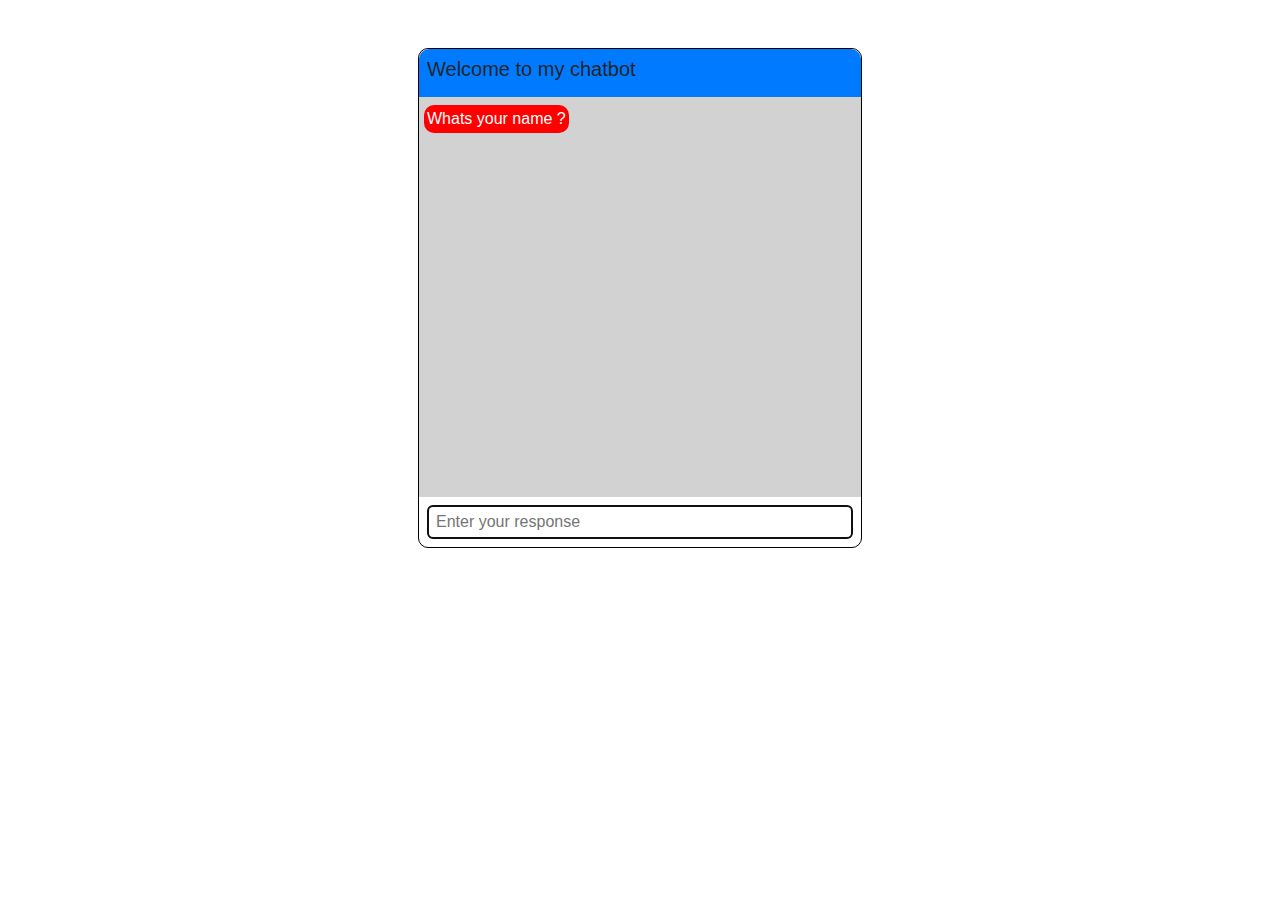
==== Mychatbot.html @ f6ea52bd "Add files via upload" ====
<!DOCTYPE html>
<html>
<head>
	<title>My custom chatbot</title>

<meta name="viewport" content="width=device-width, initial-scale=1.0">

	<link rel="stylesheet" href="https://cdn.jsdelivr.net/npm/bootstrap@4.5.3/dist/css/bootstrap.min.css">
	<style type="text/css">

		#ans{
			width: 100%;
    border: 1px solid black;
    border-radius: 5px;
		}
		.body{
			background: #d2d2d2;
			height: 400px;
			max-height: 400px;
			overflow-y: auto;
			position: relative;
		}
		.outercontainer{
			border-radius: 10px;
			border: 1px solid black;
			width: 40%;
			 }

		.container{
			 display: flex;
			  justify-content: center;
			  flex-flow: column;
			  align-items: center;
			 }
		.heading{
			border-top-right-radius: 10px;
			border-top-left-radius: 10px;
		}

		.question{
			background: red;
			padding: 2px 3px;
			margin-left: 5px;
			border-radius: 10px;
			display: inline-block;
			margin-bottom: 40px;
			max-width: 70%;
			color: #fff;
		}
		.auto{
			margin-bottom: 5px !important; 
		}
		.answer{
			background: black;
			color: #fff;
			padding: 2px 3px;
			border-radius: 10px;
			display: inline-block;
			float: right;
			margin-top: -20px;
			max-width: 70%;
			margin-right: 5px;
		}

		.overlay{
			background: rgba(0,0,0,0.2);
		    width: 100%;
		    height: 100%;
		    z-index: 100;
		    position: absolute;
		    display: none;
		}

		.overlay img{
			width: 100px;
			margin-top: 35%;
		}

		@media screen and (max-width: 768px) {
		 .outercontainer{
			width: 80% !important;
			 }
		}
		@media screen and (max-width: 435px) {
		 .outercontainer{
		 	margin-top: 10px !important;
			width: 100% !important;
			 }
		}
	</style>
</head>
<body>
	<div class="container ">
		<div class="outercontainer mt-5">
			<div class="heading p-2 bg-primary">
				<h5 class="">Welcome to my chatbot</h5>
			</div>
			<div class="body">
				<div class="overlay text-center" id="overlay">
					<img src="image/loader.gif" class="">
				</div>
			</div>
			<div class="inmsg p-2">
				<input type="text" id="ans" placeholder="Enter your response" class="py-1 px-2" required/>
			</div>
		</div>
	</div>

<script src="https://code.jquery.com/jquery-3.5.1.slim.min.js"></script>
<script src="https://cdn.jsdelivr.net/npm/bootstrap@4.5.3/dist/js/bootstrap.bundle.min.js"></script>
<script src="https://code.jquery.com/jquery-3.5.1.slim.min.js"></script>
<script src="https://cdn.jsdelivr.net/npm/popper.js@1.16.1/dist/umd/popper.min.js" ></script>
<script src="https://cdn.jsdelivr.net/npm/bootstrap@4.5.3/dist/js/bootstrap.min.js"></script>
<script type="text/javascript">

	var questions = [
    'Whats your name ?',
    'Where are you from?',
    'What\'s your age?',
    'What profile you are working on?',
    'It was nice talking you :)'
];

var num = 0;


var inputBox = document.querySelector("#ans");
var output = document.querySelector(".body");
// output.innerHTML = questions[num];
var p = document.createElement("P");
	p.setAttribute("class","question mt-2");
  p.innerHTML = questions[num];
output.appendChild(p);


function generate(v){
	var c = document.createElement("P");
	c.setAttribute("class","question mt-2 auto");
  c.innerHTML = v;

  return c;
}


function showResponse() {
  var input = inputBox.value;
  if(inputBox.value == "") {
    
  }else {
  if(num == 0) {
  	c=generate(`Hii ${input}`);
	output.appendChild(c);
	inputBox.value="";
  	document.getElementById("overlay").style.display="block";
    ++num;
    setTimeout(changeQuestion, 2000);
  } else if(num == 1) {
    c=generate(`${input} must be a good place`);
	output.appendChild(c);
	inputBox.value="";
    document.getElementById("overlay").style.display="block";
    ++num;
    setTimeout(changeQuestion, 2000);
  } else if(num == 2) {
    c=generate(`So you are ${2020 - input} born`);
	output.appendChild(c);
	inputBox.value="";
    document.getElementById("overlay").style.display="block";
        ++num;
    setTimeout(changeQuestion, 2000);
  } else if(num == 3) {
    
    c=generate(`Awesome ${input}`);
	output.appendChild(c);
	inputBox.value="";
	document.getElementById("overlay").style.display="block";
    ++num;
    setTimeout(changeQuestion, 2000);
  }
  }
}

function changeQuestion() {
	document.getElementById("overlay").style.display="none";
  inputBox.setAttribute("placeholder", "Enter your response");
  output.innerHTML+="<br>";
  var p = document.createElement("P");
	p.setAttribute("class","question");
  p.innerHTML = questions[num];
output.appendChild(p);
  if(num == 4) {
    inputBox.style.display = "none";
  }
}




	$("#ans").on('keypress', function(e) {
  if(e.which == 13) {
  output.innerHTML+="<br>";

   var res = document.getElementById('ans').value;
     var p = document.createElement("P");
     p.setAttribute("class","answer");
	  p.innerHTML = res;
	  output.appendChild(p);

  // document.getElementById('ans').value="";
    showResponse();
  }
});


//autofocus on input box
$("#ans").focus();
</script>

</body>
</html>
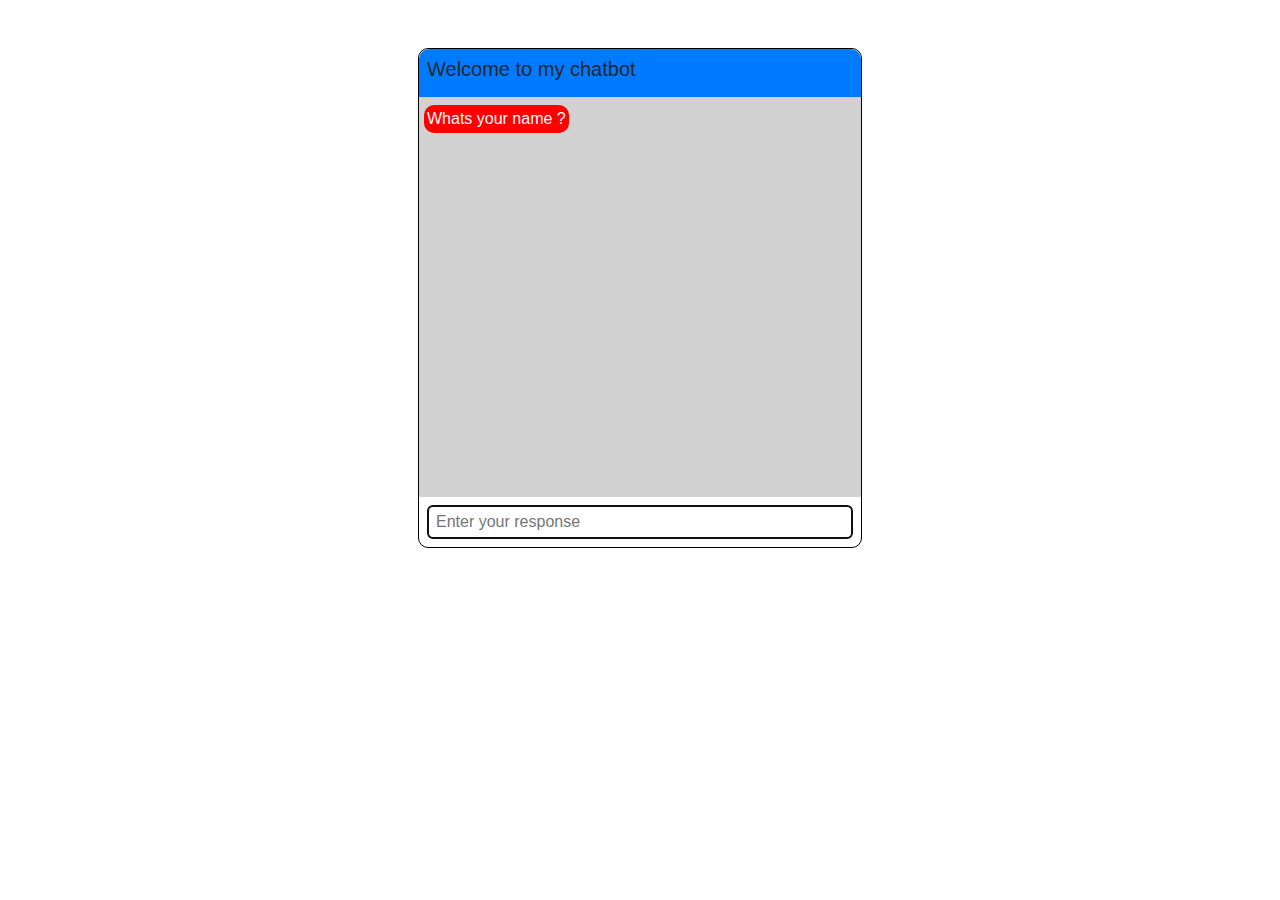
==== commit f201194f: "Update Mychatbot.html" ====
--- a/Mychatbot.html
+++ b/Mychatbot.html
@@ -19,6 +19,7 @@
 			max-height: 400px;
 			overflow-y: auto;
 			position: relative;
+			scroll-behavior: smooth;
 		}
 		.outercontainer{
 			border-radius: 10px;
@@ -76,6 +77,10 @@
 			margin-top: 35%;
 		}
 
+		.typing{
+			width: 20px;
+		}
+
 		@media screen and (max-width: 768px) {
 		 .outercontainer{
 			width: 80% !important;
@@ -95,9 +100,9 @@
 			<div class="heading p-2 bg-primary">
 				<h5 class="">Welcome to my chatbot</h5>
 			</div>
-			<div class="body">
+			<div class="body" id="body">
 				<div class="overlay text-center" id="overlay">
-					<img src="image/loader.gif" class="">
+					<img src="image/loader_chat.gif" class="">
 				</div>
 			</div>
 			<div class="inmsg p-2">
@@ -118,7 +123,11 @@
     'Where are you from?',
     'What\'s your age?',
     'What profile you are working on?',
-    'It was nice talking you :)'
+    'How many years of experience do you have?',
+    'Do you have a zoom Id? yes or no?',
+    'Please enter your zoom Id',
+    'Please make a zoom Id so that we can process you further.',
+    'It was nice talking you :), we will contact you shortly.'
 ];
 
 var num = 0;
@@ -126,71 +135,166 @@
 
 var inputBox = document.querySelector("#ans");
 var output = document.querySelector(".body");
-// output.innerHTML = questions[num];
 var p = document.createElement("P");
 	p.setAttribute("class","question mt-2");
   p.innerHTML = questions[num];
 output.appendChild(p);
 
-
-function generate(v){
-	var c = document.createElement("P");
-	c.setAttribute("class","question mt-2 auto");
-  c.innerHTML = v;
-
-  return c;
-}
-
+function typing(){
+	var p = document.createElement("P");
+	p.setAttribute("class","question mt-2");
+	p.setAttribute("id","typing");
+    p.innerHTML = "Typing <img src='image/typing.gif' class='typing' >";
+    output.appendChild(p);
+}
+
+
+function scroll(){
+	 output.scrollBy(0,output.scrollHeight);
+}
+
+function chkint(n){
+	if (typeof(n)=="number"){
+		if(n<100){
+			return true;
+		}else{
+			return false;
+		}
+	}
+}
+
+function disableinput(){
+	$('#ans').prop('disabled', true);
+}
+function enableinput(){
+	$('#ans').prop('disabled', false);
+	$("#ans").focus();
+}
+
+var me;
 
 function showResponse() {
   var input = inputBox.value;
+  
   if(inputBox.value == "") {
     
   }else {
   if(num == 0) {
-  	c=generate(`Hii ${input}`);
-	output.appendChild(c);
-	inputBox.value="";
-  	document.getElementById("overlay").style.display="block";
+	disableinput();
+	me=`Hii ${input}`;
+	typing();
+	inputBox.value="";
     ++num;
     setTimeout(changeQuestion, 2000);
   } else if(num == 1) {
-    c=generate(`${input} must be a good place`);
-	output.appendChild(c);
-	inputBox.value="";
-    document.getElementById("overlay").style.display="block";
+	disableinput();
+
+    me=`${input} must be a good place`;
+	typing();
+	inputBox.value="";
     ++num;
     setTimeout(changeQuestion, 2000);
   } else if(num == 2) {
-    c=generate(`So you are ${2020 - input} born`);
-	output.appendChild(c);
-	inputBox.value="";
-    document.getElementById("overlay").style.display="block";
+	disableinput();
+  	if(chkint(parseInt(input))==true){
         ++num;
+
+  		me=`So you are ${2020 - input} born`;
+		inputBox.value="";
+  	}else{
+  		me="Please Enter proper input in digit";	
+		inputBox.value="";
+  	}
+	typing();
     setTimeout(changeQuestion, 2000);
   } else if(num == 3) {
-    
-    c=generate(`Awesome ${input}`);
-	output.appendChild(c);
-	inputBox.value="";
-	document.getElementById("overlay").style.display="block";
+	disableinput();
+    
+    me=`Awesome ${input}`;
+	typing();
+	inputBox.value="";
     ++num;
     setTimeout(changeQuestion, 2000);
-  }
+  }else if(num == 4) {
+	disableinput();
+  	if(chkint(parseInt(input))==true){
+    	++num;
+    	me=`It is good to hear that you have ${input} year of experience.`;
+    	inputBox.value="";
+    }else{
+    	me="Please Enter proper input in digit";
+    	inputBox.value="";
+    }
+	typing();
+    setTimeout(changeQuestion, 2000);
+  }else if(num == 5) {
+	disableinput();
+    
+	typing();
+	inputBox.value="";
+	if(`${input}`=="yes" || `${input}`=="Yes"){
+		++num;
+    me="Fantastic!!";
+	}else if(`${input}`=="no" || `${input}`=="No"){
+		num=num+2;
+    me="Oops!!";
+	}else{
+		me="Enter proper choise.";
+	}
+    setTimeout(changeQuestion, 2000);
+  }else if(num == 6) {
+	disableinput();
+    
+    me="";
+	typing();
+	inputBox.value="";
+	num=8;
+    setTimeout(changeQuestion, 2000);
+  }else if(num == 7) {
+	disableinput();
+    
+    me="";
+	typing();
+	inputBox.value="";
+	++num;
+    setTimeout(changeQuestion, 2000);
+  }else if(num == 8) {
+	disableinput();
+    
+    me="";
+	typing();
+	inputBox.value="";
+	++num;
+    setTimeout(changeQuestion, 2000);
+  }
+
   }
 }
 
 function changeQuestion() {
-	document.getElementById("overlay").style.display="none";
+	document.getElementById("typing").remove();
+
   inputBox.setAttribute("placeholder", "Enter your response");
+
   output.innerHTML+="<br>";
+
   var p = document.createElement("P");
-	p.setAttribute("class","question");
-  p.innerHTML = questions[num];
-output.appendChild(p);
-  if(num == 4) {
+  p.setAttribute("class","question");
+  if(me!=""){
+  p.innerHTML += me+"<br>"+ questions[num];
+  }else{
+  p.innerHTML += questions[num];
+  }
+
+
+ output.appendChild(p);
+
+ scroll();
+  if(num == 8) {
     inputBox.style.display = "none";
   }
+
+  enableinput();
 }
 
 
@@ -198,16 +302,19 @@
 
 	$("#ans").on('keypress', function(e) {
   if(e.which == 13) {
-  output.innerHTML+="<br>";
 
    var res = document.getElementById('ans').value;
-     var p = document.createElement("P");
+   if(res!=""){
+    output.innerHTML+="<br>";
+
+    var p = document.createElement("P");
      p.setAttribute("class","answer");
 	  p.innerHTML = res;
 	  output.appendChild(p);
 
-  // document.getElementById('ans').value="";
-    showResponse();
+     showResponse();
+    scroll();
+   }
   }
 });
 
@@ -217,4 +324,4 @@
 </script>
 
 </body>
-</html>+</html>
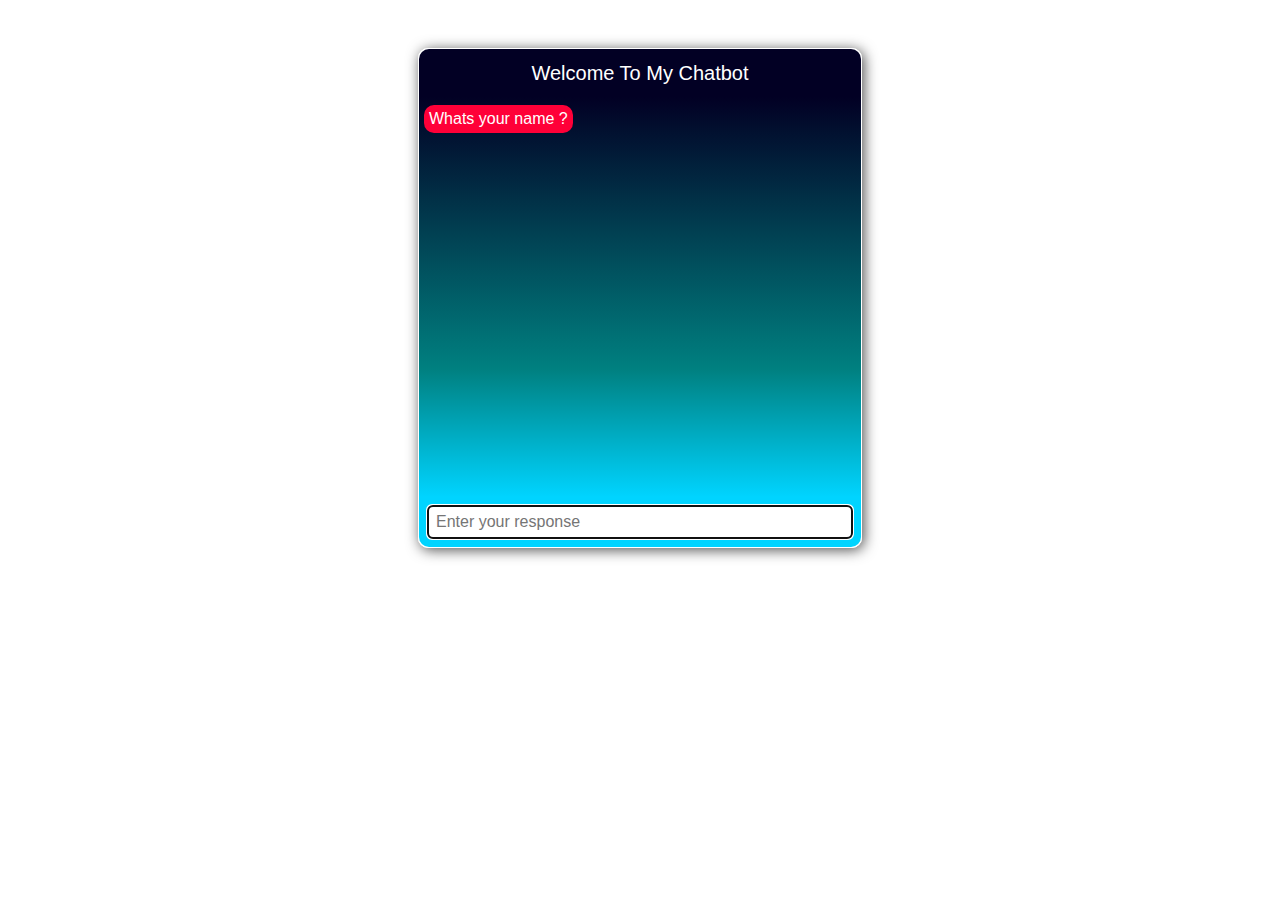
==== commit c8c2d9e7: "Update Mychatbot.html" ====
--- a/Mychatbot.html
+++ b/Mychatbot.html
@@ -14,7 +14,9 @@
     border-radius: 5px;
 		}
 		.body{
-			background: #d2d2d2;
+			/*background: #d2d2d2;*/
+			background: rgb(2,0,36);
+			background: linear-gradient(180deg, rgba(2,0,36,1) 0%, rgba(0,128,128,1) 68%, rgba(0,212,255,1) 100%);
 			height: 400px;
 			max-height: 400px;
 			overflow-y: auto;
@@ -23,8 +25,9 @@
 		}
 		.outercontainer{
 			border-radius: 10px;
-			border: 1px solid black;
+			border: 1px solid #fff;
 			width: 40%;
+			box-shadow: 2px 2px 14px 0px rgba(0,0,0,0.7);
 			 }
 
 		.container{
@@ -34,13 +37,22 @@
 			  align-items: center;
 			 }
 		.heading{
+			background-color: rgba(2,0,36,1);
+			color: #fff;
+			text-transform: capitalize;
 			border-top-right-radius: 10px;
 			border-top-left-radius: 10px;
 		}
 
+		.inmsg{
+			background-color: rgba(0,212,255,1);
+			border-bottom-right-radius: 10px;
+			border-bottom-left-radius: 10px;
+		}
+
 		.question{
-			background: red;
-			padding: 2px 3px;
+			background: #ff0038;
+			padding: 2px 5px;
 			margin-left: 5px;
 			border-radius: 10px;
 			display: inline-block;
@@ -52,9 +64,9 @@
 			margin-bottom: 5px !important; 
 		}
 		.answer{
-			background: black;
+			background: #ca2c92;
 			color: #fff;
-			padding: 2px 3px;
+			padding: 2px 5px;
 			border-radius: 10px;
 			display: inline-block;
 			float: right;
@@ -97,8 +109,8 @@
 <body>
 	<div class="container ">
 		<div class="outercontainer mt-5">
-			<div class="heading p-2 bg-primary">
-				<h5 class="">Welcome to my chatbot</h5>
+			<div class="heading p-2 text-center">
+				<h5 class="my-auto py-1">Welcome to my chatbot</h5>
 			</div>
 			<div class="body" id="body">
 				<div class="overlay text-center" id="overlay">
@@ -136,7 +148,7 @@
 var inputBox = document.querySelector("#ans");
 var output = document.querySelector(".body");
 var p = document.createElement("P");
-	p.setAttribute("class","question mt-2");
+	p.setAttribute("class","question mt-2 py-auto");
   p.innerHTML = questions[num];
 output.appendChild(p);
 
@@ -232,10 +244,10 @@
     
 	typing();
 	inputBox.value="";
-	if(`${input}`=="yes" || `${input}`=="Yes"){
+	if(`${input}`=="yes" || `${input}`=="Yes" ){
 		++num;
     me="Fantastic!!";
-	}else if(`${input}`=="no" || `${input}`=="No"){
+	}else if(`${input}`=="no" || `${input}`=="No" ){
 		num=num+2;
     me="Oops!!";
 	}else{
@@ -308,7 +320,7 @@
     output.innerHTML+="<br>";
 
     var p = document.createElement("P");
-     p.setAttribute("class","answer");
+     p.setAttribute("class","answer py-auto");
 	  p.innerHTML = res;
 	  output.appendChild(p);
 
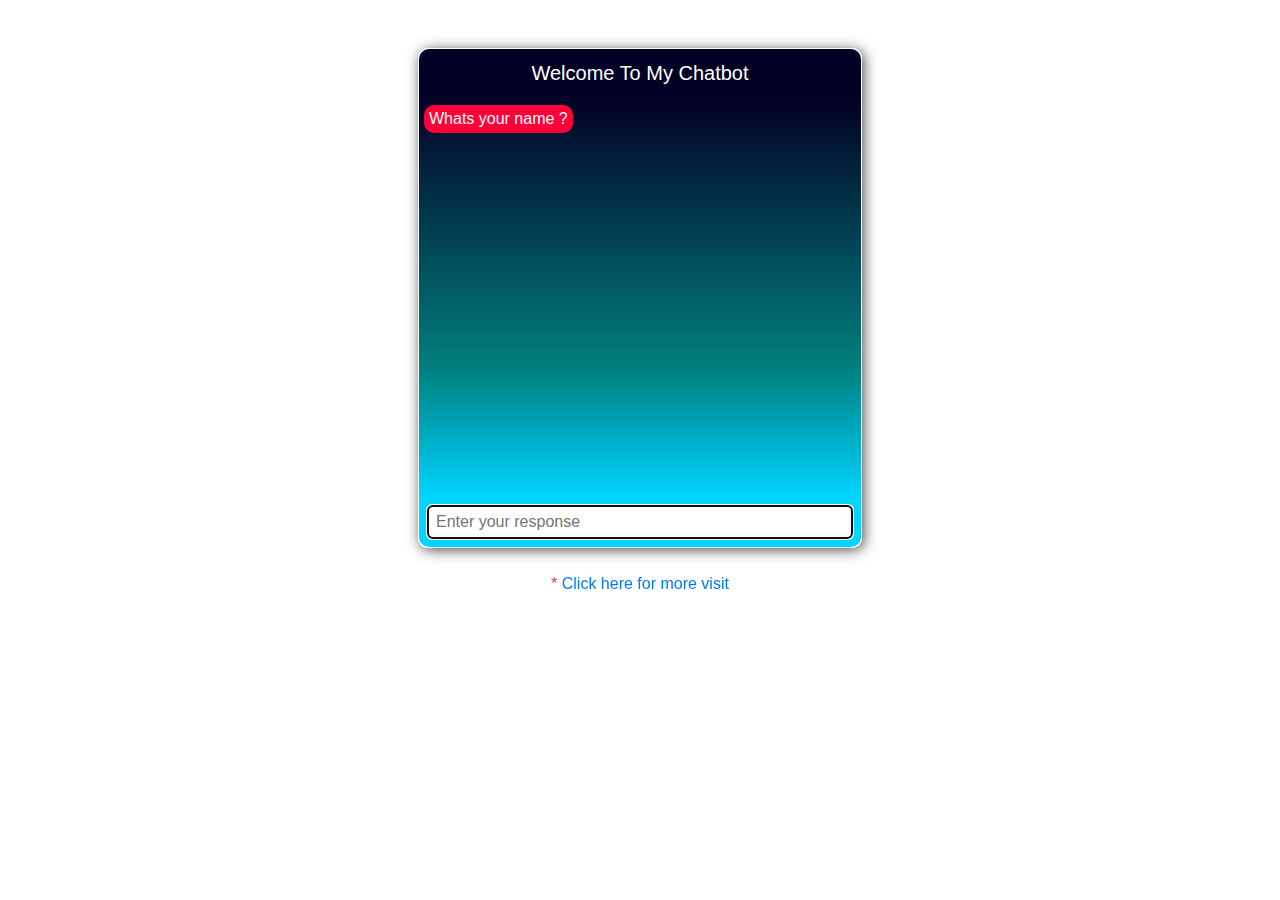
==== commit a78aba13: "Update Mychatbot.html" ====
--- a/Mychatbot.html
+++ b/Mychatbot.html
@@ -22,6 +22,27 @@
 			overflow-y: auto;
 			position: relative;
 			scroll-behavior: smooth;
+		}
+		/* width */
+		.body::-webkit-scrollbar {
+		  width: 5px;
+		}
+
+		/* Track */
+		.body::-webkit-scrollbar-track {
+		  box-shadow: inset 0 0 5px grey; 
+		  border-radius: 10px;
+		}
+		 
+		/* Handle */
+		.body::-webkit-scrollbar-thumb {
+		  background: red; 
+		  border-radius: 10px;
+		}
+
+		/* Handle on hover */
+		.body::-webkit-scrollbar-thumb:hover {
+		  background: #b30000; 
 		}
 		.outercontainer{
 			border-radius: 10px;
@@ -121,6 +142,15 @@
 				<input type="text" id="ans" placeholder="Enter your response" class="py-1 px-2" required/>
 			</div>
 		</div>
+		<br>
+		 <p>
+		      <span class="text-danger">
+		        *
+		      </span>
+		    <a href="https://harsh-sharma.herokuapp.com" target="_blank">
+		    Click here for more visit 
+		  </a>
+		</p>
 	</div>
 
 <script src="https://code.jquery.com/jquery-3.5.1.slim.min.js"></script>
